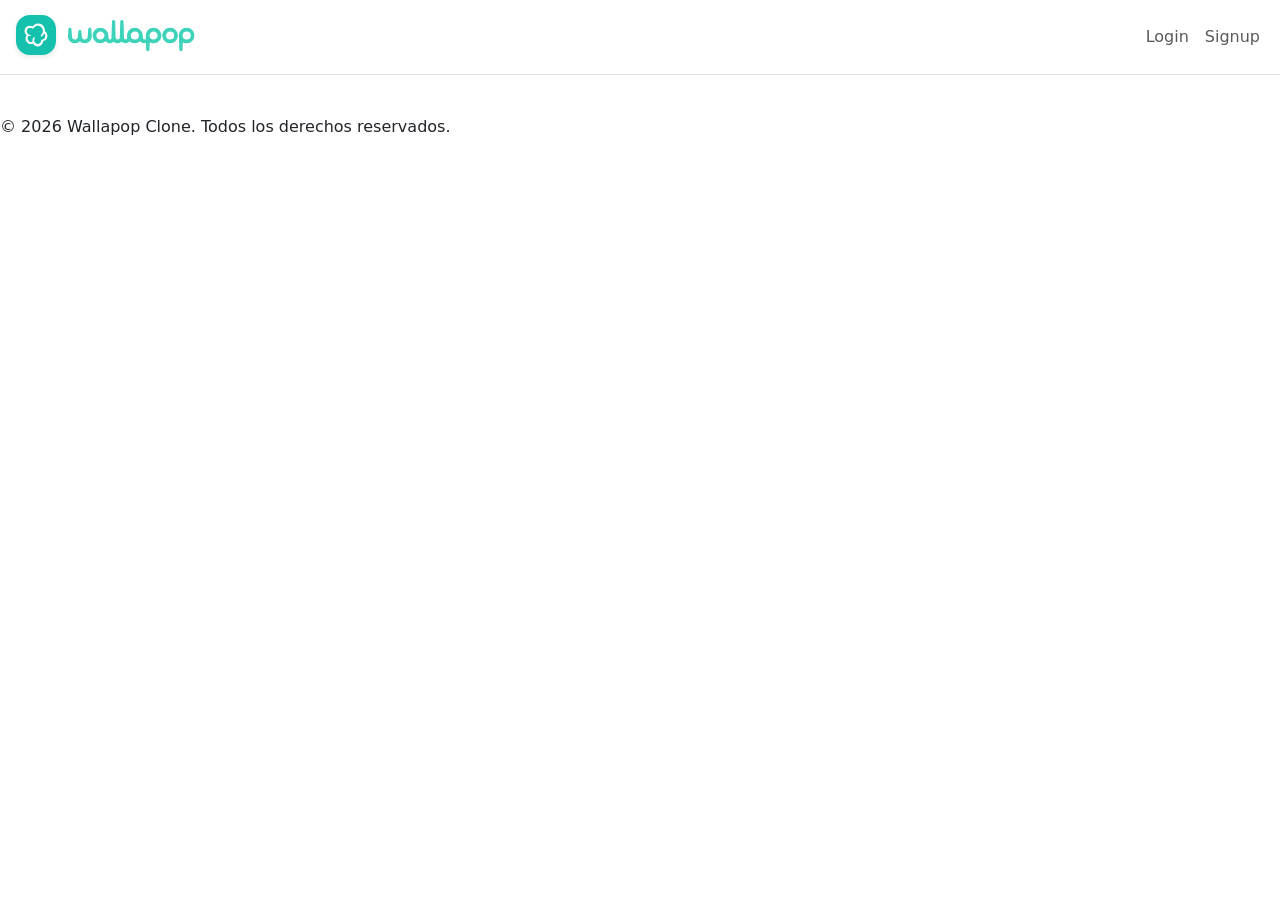
==== index.html @ 63a92ff1 "feat: Project wallapop using  JavaScrit and  html." ====
<!DOCTYPE html>
<html lang="es">

<head>
    <meta charset="UTF-8">
    <meta name="viewport" content="width=device-width, initial-scale=1.0">
    <title>Wallapop Practice</title>
    <link href="https://cdn.jsdelivr.net/npm/bootstrap@5.3.3/dist/css/bootstrap.min.css" rel="stylesheet">
    <script src="https://cdn.jsdelivr.net/npm/bootstrap@5.3.3/dist/js/bootstrap.bundle.min.js"></script>
    <link rel="stylesheet" href="./public/stylesheet/productsStyle.css">
    <link rel="stylesheet" href="./public/stylesheet/notificationStyle.css">
    <link rel="stylesheet" href="./public/stylesheet/spinnerStyle.css">
    <link rel="stylesheet" href="./public/stylesheet/products-new.css">
</head>

<body>
    <header>
        <nav class="navbar navbar-expand-lg navbar-light bg-white border-bottom">
            <div class="container-fluid">
                <a class="navbar-brand" href="/">
                    <img src="/public/images/logo-wallapop-home-v2.svg" class="logo">
                </a>
                <button class="navbar-toggler" type="button" data-bs-toggle="collapse" data-bs-target="#navbarNav">
                    <span class="navbar-toggler-icon"></span>
                </button>
                <div class="collapse navbar-collapse navbarNav" id="navbarNav">
                </div>
            </div>
        </nav>
    </header>

    <main id="main">
        <section class="notification-container"></section>
        <section class="filtros"></section>
        <section class="new-product"></section>
        <section class="products-container"></section>
    </main>
    <footer>
        <p>&copy; 2026 Wallapop Clone. Todos los derechos reservados.</p>
    </footer>
    <script src="index.js" type="module"></script>
</body>

</html>
---- public/stylesheet/productsStyle.css ----
.products-container {
    display: flex;
    flex-wrap: wrap;
    gap: 20px;
    justify-content: space-between;
    padding: 20px;
    gap: 1rem;
}

.producto-card {
    width: 250px;
    border-radius: 16px;
    overflow: hidden;
    background: #fff;
    box-shadow: 0 4px 12px rgba(0,0,0,0.08);
    transition: transform 0.2s ease, box-shadow 0.2s ease;
    cursor: pointer;
}

.producto-content {
    display: flex;
    flex-direction: column;
    padding: 20px;
}

.producto-card:hover {
    transform: translateY(-5px);
    box-shadow: 0 10px 20px rgba(0,0,0,0.15);
}

.producto-img {
    width: 100%;
    height: 180px;
    object-fit: cover;
}

.producto-content {
    padding: 15px;
}

.producto-content h3 {
    font-size: 18px;
    margin: 0 0 8px;
}

.producto-desc {
    font-size: 14px;
    color: #666;
    margin-bottom: 10px;
}

.producto-price {
    font-size: 18px;
    font-weight: bold;
    color: #2ecc71;
    margin-bottom: 8px;
}

.producto-type {
    display: inline-block;
    /* padding: 4px 10px; */
    border-radius: 20px;
    font-size: 1rem;
    margin-bottom: 10px;
}

/* vent */
.producto-type.sale {
    background: #e8f8f1;
    color: #27ae60;
}

/* //compr */
.producto-type.purchase {
    background: #eef3ff;
    color: #3b82f6;
}

.producto-tags {
    display: flex;
    flex-wrap: wrap;
    gap: 5px;
}

.tag {
    background: #f1f1f1;
    padding: 4px 8px;
    border-radius: 10px;
    font-size: 12px;
}


/* //PRODUCTO VACIO */

/* CONTENEDOR SIN PRODUCTOS */
.producto-card-empty {
    width: 100%;
    min-height: 60vh;

    display: flex;
    align-items: center;
    justify-content: center;

    padding: 40px;

    border: 2px dashed #d1d5db;
    border-radius: 18px;

    background: #f9fafb;

    font-size: 22px;
    font-weight: 600;
    color: #6b7280;

    text-align: center;

    margin: 30px auto;

    box-shadow:
        0 4px 10px rgba(0,0,0,0.03),
        inset 0 1px 0 rgba(255,255,255,0.5);
}
---- public/stylesheet/notificationStyle.css ----
/* NOTIFICACIÓN */
.toast-notification {
    position: fixed;
    top: 20px;
    right: 20px;

    min-width: 280px;
    max-width: 400px;

    padding: 14px 18px;
    border-radius: 10px;

    color: white;
    font-size: 14px;
    font-weight: 500;

    box-shadow: 0 8px 20px rgba(0,0,0,0.15);

    z-index: 9999;

    animation: slideIn 0.3s ease;
}

/* SUCCESS */
.toast-success {
    background: #16a34a;
}

/* ERROR */
.toast-error {
    background: #dc2626;
}

/* ANIMACIÓN */
@keyframes slideIn {
    from {
        opacity: 0;
        transform: translateX(100%);
    }

    to {
        opacity: 1;
        transform: translateX(0);
    }
}
---- public/stylesheet/spinnerStyle.css ----
.loading-container {
    width: 100%;
    min-height: 70vh;
    display: flex;
    align-items: center;
    justify-content: center;
    background: rgba(255, 255, 255, 0.75);
    backdrop-filter: blur(2px);
    border-radius: 18px;
}

/* HTML: <div class="loader"></div> */
.loader {
  width: 50px;
  aspect-ratio: 1;
  border-radius: 50%;
  border: 8px solid #0000;
  border-right-color: #ffa50097;
  position: relative;
  animation: l24 1s infinite linear;
}
.loader:before,
.loader:after {
  content: "";
  position: absolute;
  inset: -8px;
  border-radius: 50%;
  border: inherit;
  animation: inherit;
  animation-duration: 2s;
}
.loader:after {
  animation-duration: 4s;
}
@keyframes l24 {
  100% {transform: rotate(1turn)}
}
---- public/stylesheet/products-new.css ----
/* CONTENEDOR GENERAL */
.product-container {
    width: 100%;
    display: flex;
    justify-content: center;
    padding: 30px 20px;
    margin-bottom: 30px;
    animation: fadeIn 0.25s ease;
}

/* CARD */
.product-card {
    width: 100%;
    max-width: 1100px;
    /* justify-content: center; */
    background: #ffffff;
    border-radius: 18px;
    padding: 32px;
    box-shadow:  0 10px 30px rgba(0,0,0,0.06);
    border: 1px solid #e5e7eb;
}

/* HEADER */
.product-header {
    margin-bottom: 30px;
}

.product-header h2 {
    margin: 0 0 8px;
    font-size: 30px;
    font-weight: 700;
    color: #111827;
}

.product-header p {
    margin: 0;
    color: #6b7280;
    font-size: 14px;
}

/* FORM GRID */
.product-card form {
    display: grid;
    grid-template-columns: repeat(2, 1fr);
    gap: 24px;
}

/* DESCRIPTION FULL */
.product-card form .mb-3:nth-child(2) {
    grid-column: 1 / -1;
}

/* TAGS FULL */
.product-card form .mb-4 {
    grid-column: 1 / -1;
}

/* BUTTON FULL */
.btn-product {
    grid-column: 1 / -1;
}

/* LABELS */
.form-label {

    font-weight: 600;

    margin-bottom: 8px;

    color: #111827;
}

/* INPUTS */
.custom-input {

    width: 100%;
    height: 50px;

    border-radius: 12px !important;

    border: 1px solid #d1d5db !important;

    padding: 0 14px;

    transition: all 0.2s ease;

    box-shadow: none !important;
}

/* FOCUS */
.custom-input:focus {

    border-color: #111827 !important;

    transform: translateY(-1px);
}

/* TEXTAREA */
.textarea {
    min-height: 130px;
    resize: none;
    padding-top: 14px;
}

/* TAGS GRID */
.tags-grid {
    display: grid;
    grid-template-columns: repeat(auto-fit, minmax(170px, 1fr));
    gap: 14px;
}

/* TAG ITEM */
.tag-item {
    display: flex;
    align-items: center;
    gap: 10px;
    padding: 14px;
    border-radius: 12px;
    border: 1px solid #d1d5db;
    cursor: pointer;
    background: #fafafa;
    transition: all 0.2s ease;
    user-select: none;
}

/* HOVER */
.tag-item:hover {
    border-color: #111827;
    background: #f3f4f6;
    transform: translateY(-2px);
}

/* CHECKBOX */
.tag-item input[type="checkbox"] {
    width: 16px;
    height: 16px;
    accent-color: #111827;
}

/* BUTTON */
.btn-container {
    width: 100%;
    display: flex;
    justify-content: center;
    margin-top: 30px;
}
.btn-product {
    width: 30%;
    height: 54px;
    border: none;
    border-radius: 14px;
    background: #111827;
    color: white;
    font-size: 15px;
    font-weight: 600;
    transition: all 0.2s ease;
}

/* BUTTON HOVER */
.btn-product:hover {
    background: #000000;
    transform: translateY(-2px);
}

.btn-product:active {
    transform: scale(0.98);
}

@keyframes fadeIn {

    from {
        opacity: 0;
        transform: translateY(10px);
    }
    to {
        opacity: 1;
        transform: translateY(0);
    }
}

@media (max-width: 768px) {

    .product-card form {
        grid-template-columns: 1fr;
    }
    .product-card {
        padding: 24px;
    }
    .tags-grid {
        grid-template-columns: 1fr 1fr;
    }
}
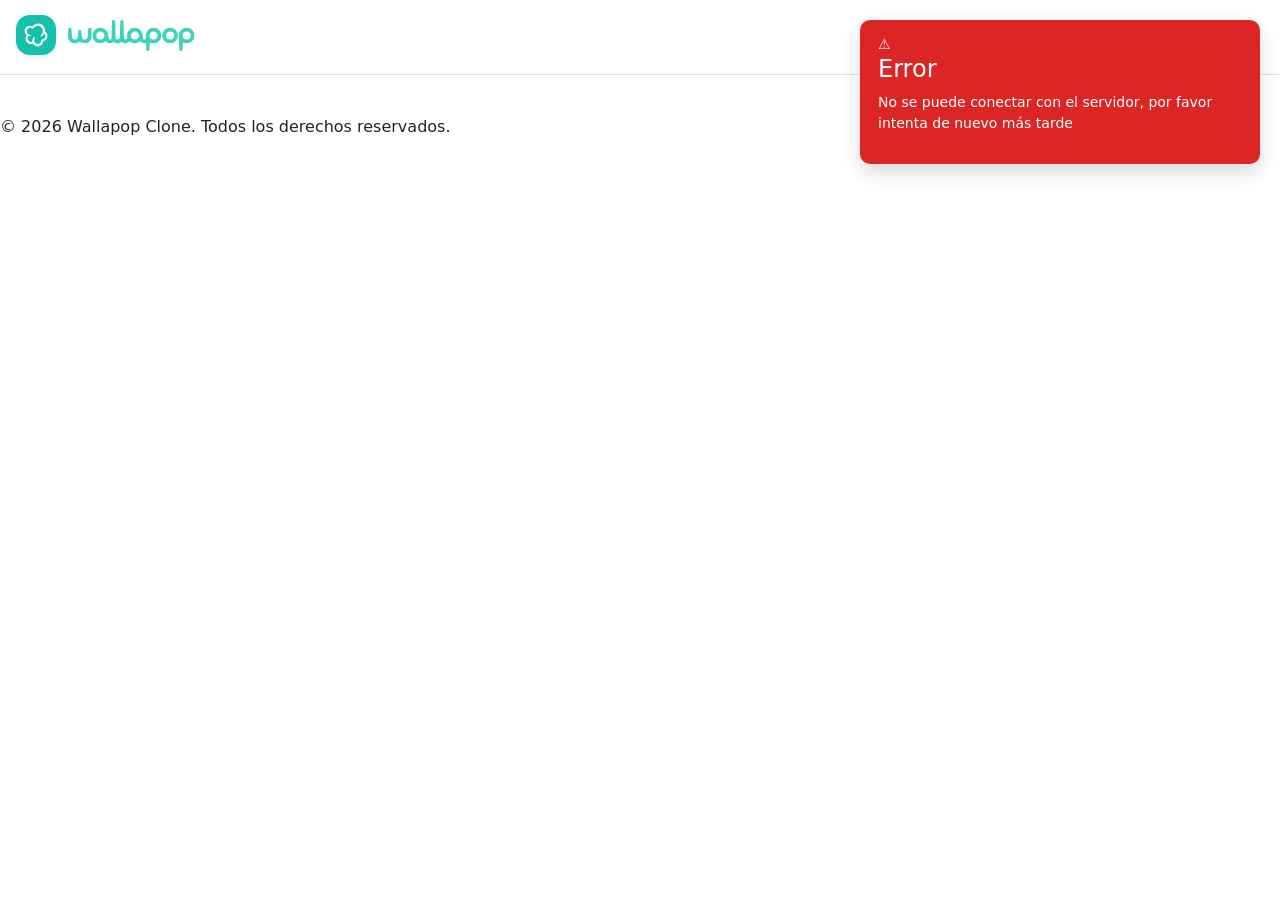
==== commit f3595341: "feat: implement product detail and edition views" ====
--- a/index.html
+++ b/index.html
@@ -30,6 +30,7 @@
     </header>
 
     <main id="main">
+        <section class="load-container"></section>
         <section class="notification-container"></section>
         <section class="filtros"></section>
         <section class="new-product"></section>
--- a/public/stylesheet/notificationStyle.css
+++ b/public/stylesheet/notificationStyle.css
@@ -1,8 +1,20 @@
-/* NOTIFICACIÓN */
-.toast-notification {
+.notification-container {
     position: fixed;
     top: 20px;
     right: 20px;
+
+    display: flex;
+    flex-direction: column;
+    gap: 10px;
+
+    z-index: 9999;
+}
+
+/* NOTIFICACIÓN */
+.toast-notification {
+    /* position: fixed;
+    top: 20px;
+    right: 20px; */
 
     min-width: 280px;
     max-width: 400px;
@@ -16,7 +28,7 @@
 
     box-shadow: 0 8px 20px rgba(0,0,0,0.15);
 
-    z-index: 9999;
+    /* z-index: 9999; */
 
     animation: slideIn 0.3s ease;
 }
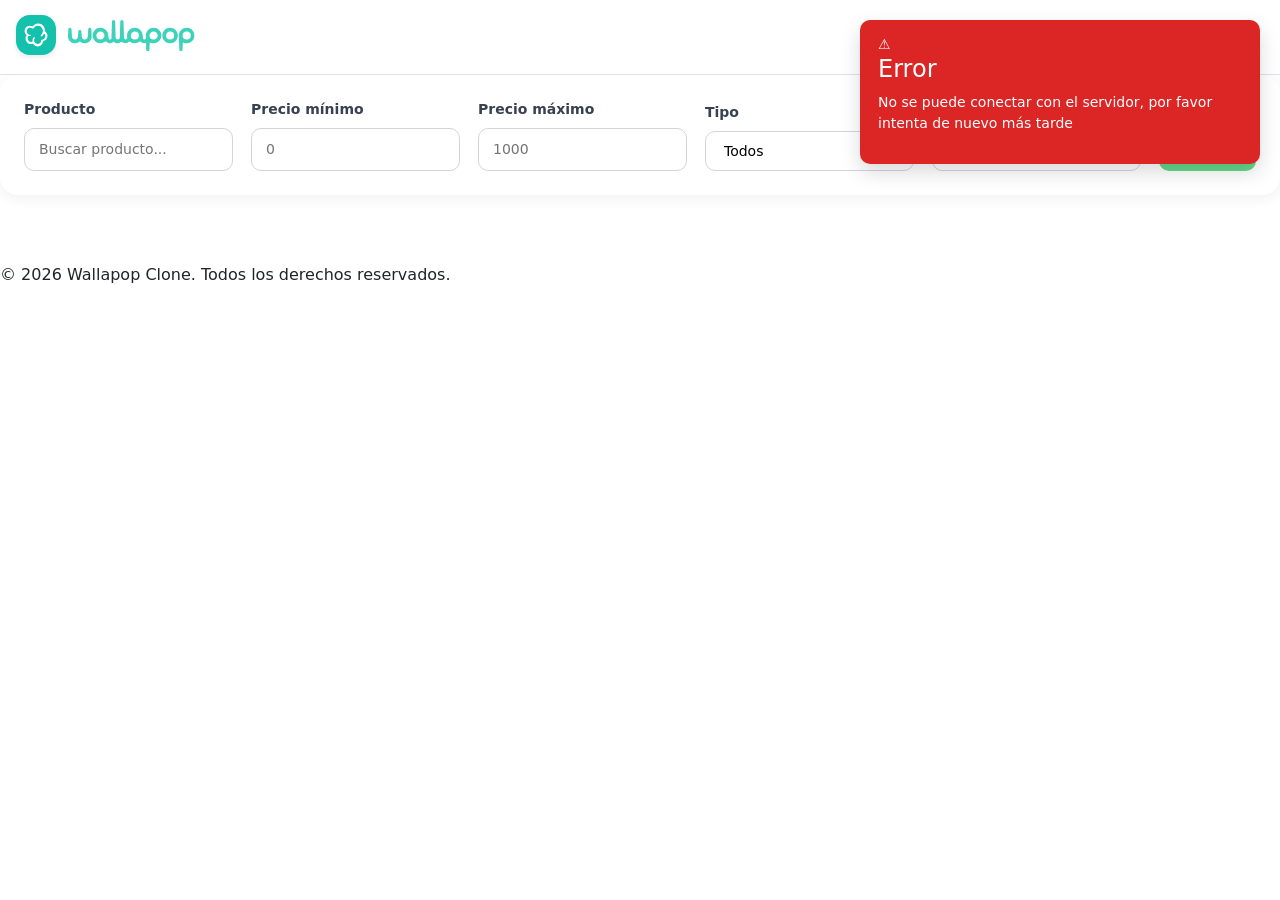
==== commit 257e09f9: "feat: implement product filters and filter UI" ====
--- a/index.html
+++ b/index.html
@@ -11,29 +11,26 @@
     <link rel="stylesheet" href="./public/stylesheet/notificationStyle.css">
     <link rel="stylesheet" href="./public/stylesheet/spinnerStyle.css">
     <link rel="stylesheet" href="./public/stylesheet/products-new.css">
+    <link rel="stylesheet" href="./public/stylesheet/headerStyle.css">
 </head>
 
 <body>
     <header>
         <nav class="navbar navbar-expand-lg navbar-light bg-white border-bottom">
             <div class="container-fluid">
-                <a class="navbar-brand" href="/">
-                    <img src="/public/images/logo-wallapop-home-v2.svg" class="logo">
-                </a>
-                <button class="navbar-toggler" type="button" data-bs-toggle="collapse" data-bs-target="#navbarNav">
-                    <span class="navbar-toggler-icon"></span>
-                </button>
-                <div class="collapse navbar-collapse navbarNav" id="navbarNav">
-                </div>
+                <a class="navbar-brand" href="/"><img src="/public/images/logo-wallapop-home-v2.svg" class="logo"></a>
+                <button class="navbar-toggler" type="button" data-bs-toggle="collapse" data-bs-target="#navbarNav"><span class="navbar-toggler-icon"></span></button>
+                <div class="collapse navbar-collapse navbarNav" id="navbarNav"></div>
             </div>
         </nav>
     </header>
 
     <main id="main">
+
+        <section class="notification-container"></section>
+        <section class="new-product"></section>
+        <section class="filter-container"></section>
         <section class="load-container"></section>
-        <section class="notification-container"></section>
-        <section class="filtros"></section>
-        <section class="new-product"></section>
         <section class="products-container"></section>
     </main>
     <footer>
--- a/public/stylesheet/productsStyle.css
+++ b/public/stylesheet/productsStyle.css
@@ -1,8 +1,18 @@
 .products-container {
     display: flex;
     flex-wrap: wrap;
+    flex-direction: column;
     gap: 20px;
     justify-content: space-between;
+    padding: 20px;
+    gap: 1rem;
+}
+
+.products-container-items {
+    display: flex;
+    flex-wrap: wrap;
+    gap: 20px;
+    justify-content: left;
     padding: 20px;
     gap: 1rem;
 }
@@ -12,7 +22,7 @@
     border-radius: 16px;
     overflow: hidden;
     background: #fff;
-    box-shadow: 0 4px 12px rgba(0,0,0,0.08);
+    box-shadow: 0 4px 12px rgba(0, 0, 0, 0.08);
     transition: transform 0.2s ease, box-shadow 0.2s ease;
     cursor: pointer;
 }
@@ -25,7 +35,7 @@
 
 .producto-card:hover {
     transform: translateY(-5px);
-    box-shadow: 0 10px 20px rgba(0,0,0,0.15);
+    box-shadow: 0 10px 20px rgba(0, 0, 0, 0.15);
 }
 
 .producto-img {
@@ -117,6 +127,85 @@
     margin: 30px auto;
 
     box-shadow:
-        0 4px 10px rgba(0,0,0,0.03),
-        inset 0 1px 0 rgba(255,255,255,0.5);
-}+        0 4px 10px rgba(0, 0, 0, 0.03),
+        inset 0 1px 0 rgba(255, 255, 255, 0.5);
+}
+
+/* SELECT PAGINACIÓN */
+.limit-select {
+
+    padding: 8px 14px;
+
+    border: 1px solid #d1d5db;
+    border-radius: 10px;
+
+    background-color: #ffffff;
+
+    font-size: 14px;
+    color: #111827;
+
+    cursor: pointer;
+
+    transition: all 0.2s ease;
+}
+
+/* HOVER */
+.limit-select:hover {
+
+    border-color: #9ca3af;
+}
+
+/* FOCUS */
+.limit-select:focus {
+
+    outline: none;
+
+    border-color: #2563eb;
+
+    box-shadow: 0 0 0 3px rgba(37,99,235,0.2);
+}
+
+
+
+/* PAGINACION */
+.pagination-container {
+    display: flex;
+    justify-content: center;
+    align-items: center;
+    gap: 14px;
+    margin-top: 30px;
+    flex-wrap: wrap;
+}
+
+/* BOTONES GENERALES */
+.pagination-number {
+    border: none;
+    background-color: #ffffff;
+    border: 1px solid #d1d5db;
+    padding: 10px 16px;
+    border-radius: 10px;
+    cursor: pointer;
+    font-size: 14px;
+    font-weight: 500;
+    transition: all 0.2s ease;
+}
+
+/* HOVER */
+.pagination-number:hover {
+    background-color: #f3f4f6;
+    transform: translateY(-2px);
+}
+
+/* BOTÓN ACTIVO */
+.pagination-number.active {
+    background-color: #2563eb;
+    color: white;
+    border-color: #2563eb;
+}
+
+/* CONTENEDOR NÚMEROS */
+.pagination-pages {
+    display: flex;
+    gap: 8px;
+    flex-wrap: wrap;
+}
--- a/public/stylesheet/spinnerStyle.css
+++ b/public/stylesheet/spinnerStyle.css
@@ -1,12 +1,27 @@
 .loading-container {
-    width: 100%;
-    min-height: 70vh;
-    display: flex;
-    align-items: center;
-    justify-content: center;
-    background: rgba(255, 255, 255, 0.75);
-    backdrop-filter: blur(2px);
-    border-radius: 18px;
+  width: 100%;
+  min-height: 70vh;
+  display: flex;
+  align-items: center;
+  justify-content: center;
+  background: rgba(255, 255, 255, 0.75);
+  backdrop-filter: blur(2px);
+  border-radius: 18px;
+}
+
+/* OVERLAY */
+.loading-overlay {
+  position: fixed;
+  top: 0;
+  left: 0;
+  width: 100%;
+  height: 100vh;
+  background-color: rgba(255, 255, 255, 0.7);
+  display: flex;
+  justify-content: center;
+  align-items: center;
+  z-index: 99999;
+  backdrop-filter: blur(2px);
 }
 
 /* HTML: <div class="loader"></div> */
@@ -19,6 +34,7 @@
   position: relative;
   animation: l24 1s infinite linear;
 }
+
 .loader:before,
 .loader:after {
   content: "";
@@ -29,9 +45,13 @@
   animation: inherit;
   animation-duration: 2s;
 }
+
 .loader:after {
   animation-duration: 4s;
 }
+
 @keyframes l24 {
-  100% {transform: rotate(1turn)}
+  100% {
+    transform: rotate(1turn)
+  }
 }
--- a/public/stylesheet/products-new.css
+++ b/public/stylesheet/products-new.css
@@ -75,23 +75,16 @@
 
     width: 100%;
     height: 50px;
-
     border-radius: 12px !important;
-
     border: 1px solid #d1d5db !important;
-
     padding: 0 14px;
-
     transition: all 0.2s ease;
-
     box-shadow: none !important;
 }
 
 /* FOCUS */
 .custom-input:focus {
-
     border-color: #111827 !important;
-
     transform: translateY(-1px);
 }
 
@@ -143,14 +136,22 @@
     display: flex;
     justify-content: center;
     margin-top: 30px;
+    gap: 1rem;
 }
 .btn-product {
-    width: 30%;
+    background: #64d88b;
+    color: rgb(14, 13, 13);
+}
+.btn-cancel {
+    background: #d86464;
+    color: rgb(14, 13, 13);
+}
+
+.btn-formnew {
+    width: 20%;
     height: 54px;
     border: none;
     border-radius: 14px;
-    background: #111827;
-    color: white;
     font-size: 15px;
     font-weight: 600;
     transition: all 0.2s ease;
@@ -158,11 +159,18 @@
 
 /* BUTTON HOVER */
 .btn-product:hover {
-    background: #000000;
+    background: #52c67a;
     transform: translateY(-2px);
 }
+.btn-cancel:hover {
+    background: #bf4a4a;
+    transform: translateY(-2px);
+}
 
 .btn-product:active {
+    transform: scale(0.98);
+}
+.btn-cancel:active {
     transform: scale(0.98);
 }
 
--- a/public/stylesheet/headerStyle.css
+++ b/public/stylesheet/headerStyle.css
@@ -0,0 +1,67 @@
+/* FORMULARIO */
+.filters-form {
+    display: flex;
+    flex-wrap: wrap;
+    gap: 18px;
+    padding: 24px;
+    background-color: #ffffff;
+    border-radius: 18px;
+    box-shadow: 0 4px 14px rgba(0, 0, 0, 0.06);
+    margin-bottom: 28px;
+    align-items: end;
+}
+
+/* GRUPO */
+.filter-group {
+    display: flex;
+    flex-direction: column;
+    gap: 8px;
+    flex: 1;
+    min-width: 180px;
+}
+
+/* LABEL */
+.filter-label {
+    font-size: 14px;
+    font-weight: 600;
+    color: #374151;
+}
+
+/* INPUTS Y SELECTS */
+.filter-input,
+.filter-select {
+    padding: 10px 14px;
+    border: 1px solid #d1d5db;
+    border-radius: 10px;
+    background-color: #ffffff;
+    font-size: 14px;
+    transition: all 0.2s ease;
+}
+
+/* FOCUS */
+.filter-input:focus,
+.filter-select:focus {
+    outline: none;
+    border-color: #64d88b;
+    box-shadow: 0 0 0 3px rgba(100, 216, 139, 0.2);
+}
+
+/* BOTÓN */
+.filter-button {
+    padding: 11px 24px;
+    border: none;
+    border-radius: 10px;
+    background-color: #64d88b;
+    color: white;
+    font-size: 14px;
+    font-weight: 600;
+    cursor: pointer;
+    transition: all 0.2s ease;
+    height: fit-content;
+}
+
+/* HOVER */
+.filter-button:hover {
+    background-color: #52c67a;
+    transform: translateY(-2px);
+}
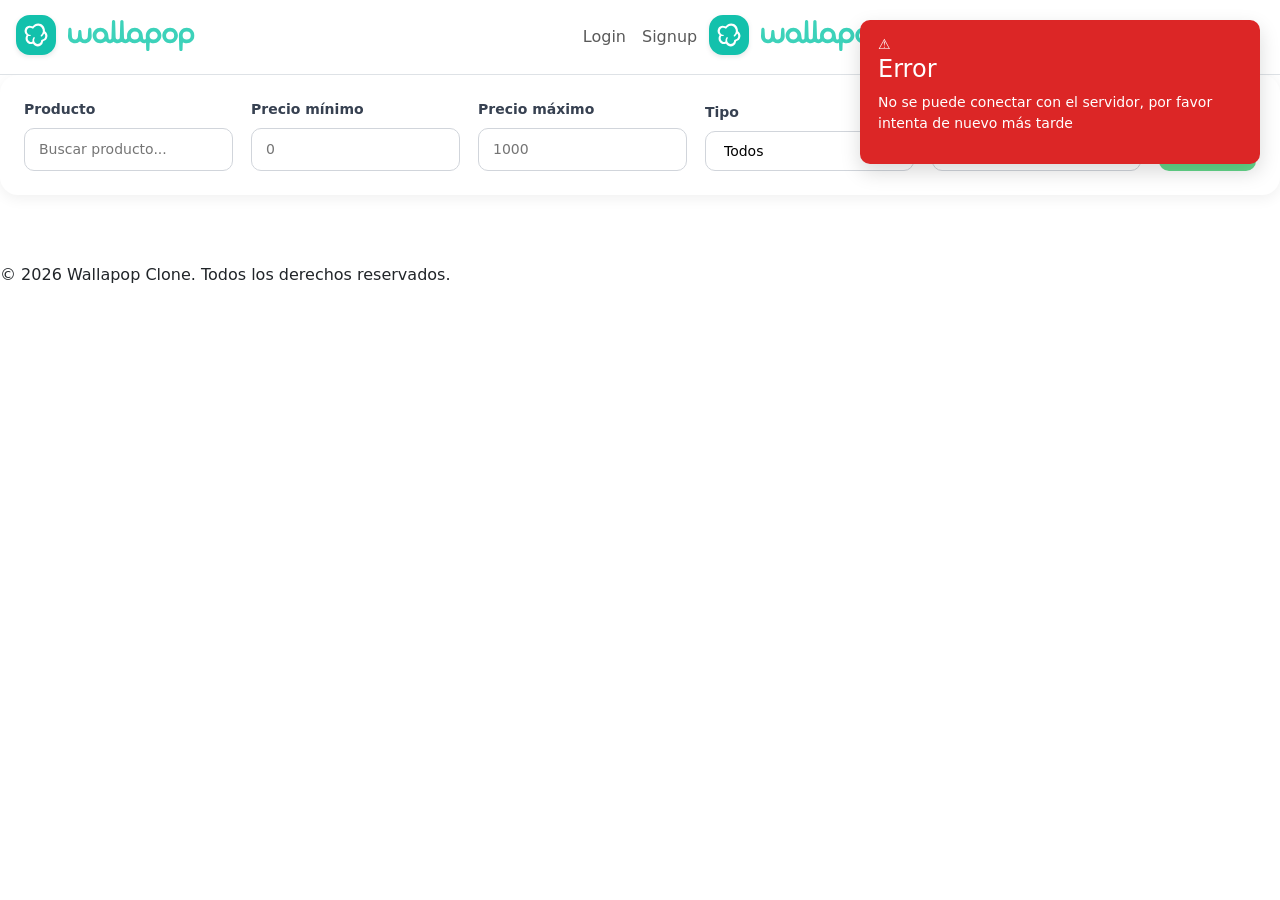
==== commit 2797c264: "Merge branch 'main' into master" ====
--- a/index.html
+++ b/index.html
@@ -21,6 +21,14 @@
                 <a class="navbar-brand" href="/"><img src="/public/images/logo-wallapop-home-v2.svg" class="logo"></a>
                 <button class="navbar-toggler" type="button" data-bs-toggle="collapse" data-bs-target="#navbarNav"><span class="navbar-toggler-icon"></span></button>
                 <div class="collapse navbar-collapse navbarNav" id="navbarNav"></div>
+                <a class="navbar-brand" href="/">
+                    <img src="/public/images/logo-wallapop-home-v2.svg" class="logo">
+                </a>
+                <button class="navbar-toggler" type="button" data-bs-toggle="collapse" data-bs-target="#navbarNav">
+                    <span class="navbar-toggler-icon"></span>
+                </button>
+                <div class="collapse navbar-collapse navbarNav" id="navbarNav">
+                </div>
             </div>
         </nav>
     </header>
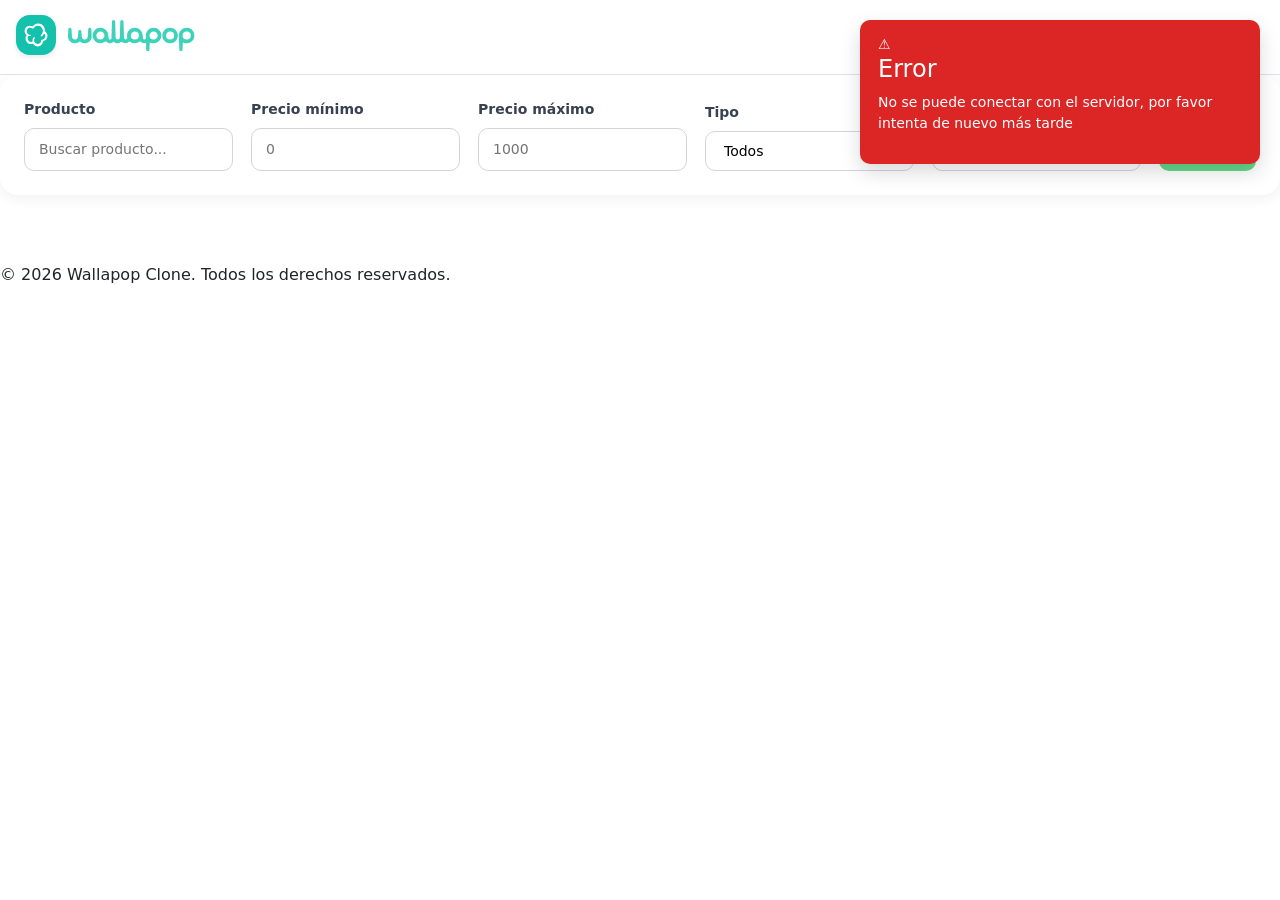
==== commit 2a978ea5: "fix index navbar" ====
--- a/index.html
+++ b/index.html
@@ -16,19 +16,11 @@
 
 <body>
     <header>
-        <nav class="navbar navbar-expand-lg navbar-light bg-white border-bottom">
+          <nav class="navbar navbar-expand-lg navbar-light bg-white border-bottom">
             <div class="container-fluid">
                 <a class="navbar-brand" href="/"><img src="/public/images/logo-wallapop-home-v2.svg" class="logo"></a>
                 <button class="navbar-toggler" type="button" data-bs-toggle="collapse" data-bs-target="#navbarNav"><span class="navbar-toggler-icon"></span></button>
                 <div class="collapse navbar-collapse navbarNav" id="navbarNav"></div>
-                <a class="navbar-brand" href="/">
-                    <img src="/public/images/logo-wallapop-home-v2.svg" class="logo">
-                </a>
-                <button class="navbar-toggler" type="button" data-bs-toggle="collapse" data-bs-target="#navbarNav">
-                    <span class="navbar-toggler-icon"></span>
-                </button>
-                <div class="collapse navbar-collapse navbarNav" id="navbarNav">
-                </div>
             </div>
         </nav>
     </header>
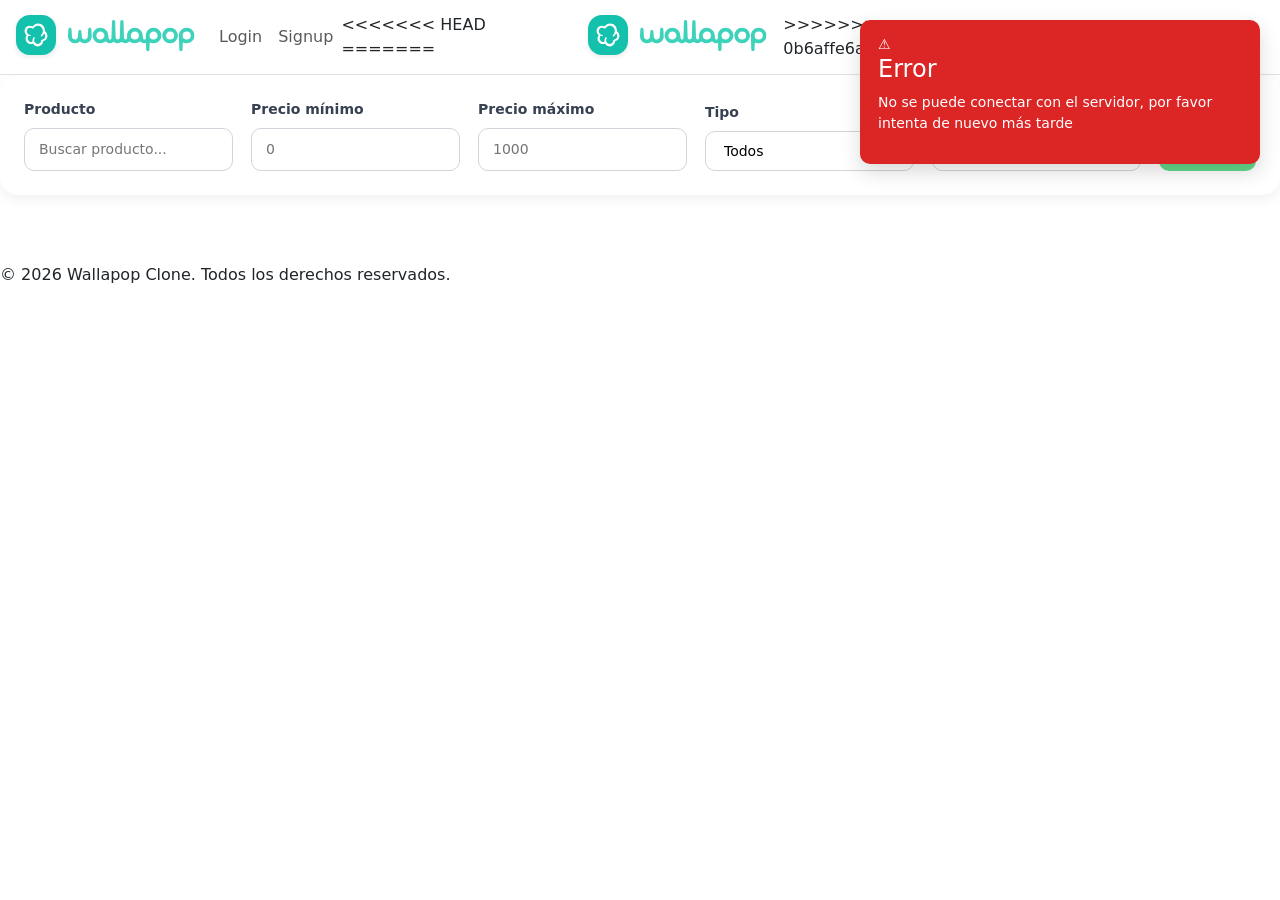
==== commit 75d1953f: "fix index navbar" ====
--- a/index.html
+++ b/index.html
@@ -21,6 +21,17 @@
                 <a class="navbar-brand" href="/"><img src="/public/images/logo-wallapop-home-v2.svg" class="logo"></a>
                 <button class="navbar-toggler" type="button" data-bs-toggle="collapse" data-bs-target="#navbarNav"><span class="navbar-toggler-icon"></span></button>
                 <div class="collapse navbar-collapse navbarNav" id="navbarNav"></div>
+<<<<<<< HEAD
+=======
+                <a class="navbar-brand" href="/">
+                    <img src="/public/images/logo-wallapop-home-v2.svg" class="logo">
+                </a>
+                <button class="navbar-toggler" type="button" data-bs-toggle="collapse" data-bs-target="#navbarNav">
+                    <span class="navbar-toggler-icon"></span>
+                </button>
+                <div class="collapse navbar-collapse navbarNav" id="navbarNav">
+                </div>
+>>>>>>> 0b6affe6a263fde502895e170a9f0748ebd50119
             </div>
         </nav>
     </header>
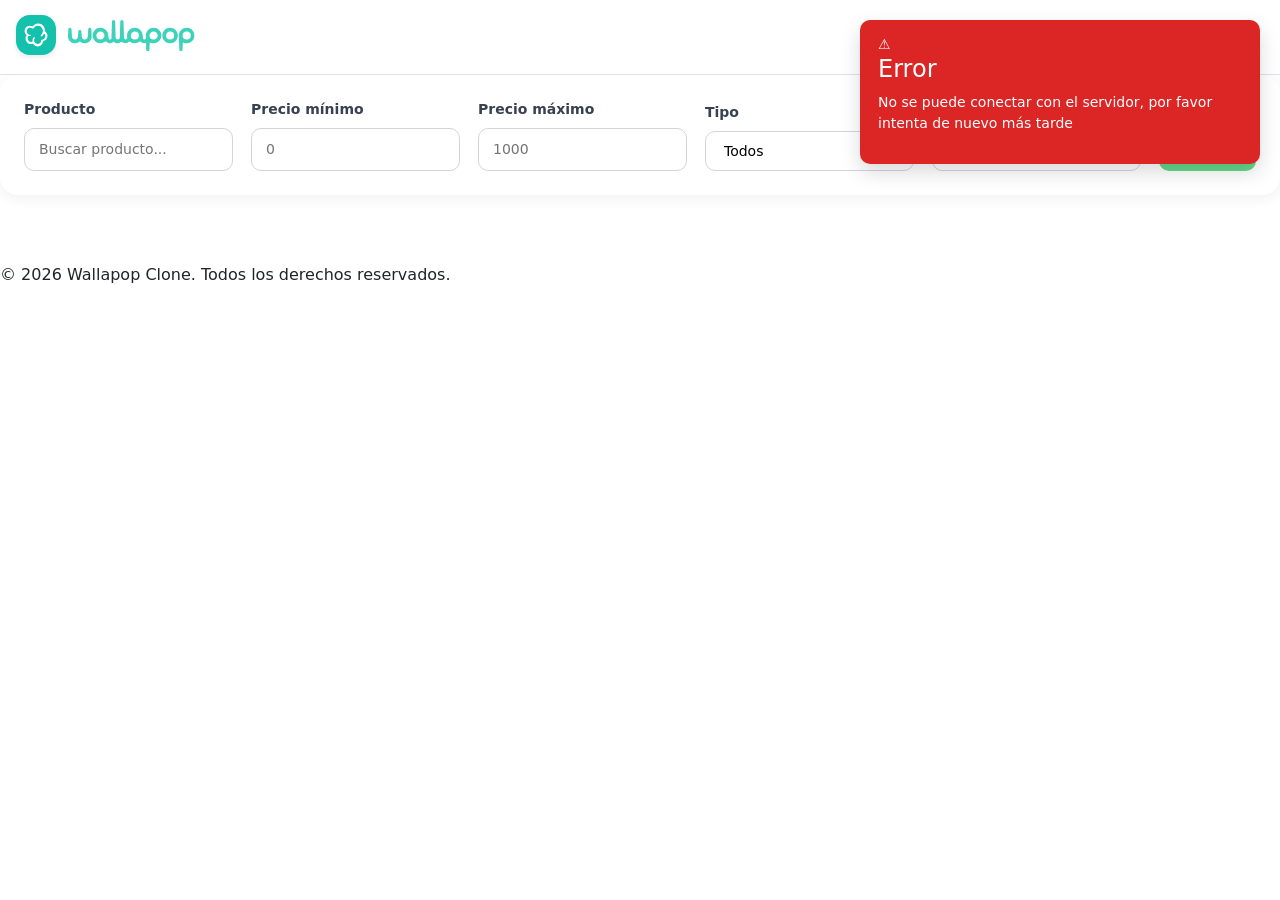
==== commit 1d661a3e: "fix index navbar" ====
--- a/index.html
+++ b/index.html
@@ -21,17 +21,6 @@
                 <a class="navbar-brand" href="/"><img src="/public/images/logo-wallapop-home-v2.svg" class="logo"></a>
                 <button class="navbar-toggler" type="button" data-bs-toggle="collapse" data-bs-target="#navbarNav"><span class="navbar-toggler-icon"></span></button>
                 <div class="collapse navbar-collapse navbarNav" id="navbarNav"></div>
-<<<<<<< HEAD
-=======
-                <a class="navbar-brand" href="/">
-                    <img src="/public/images/logo-wallapop-home-v2.svg" class="logo">
-                </a>
-                <button class="navbar-toggler" type="button" data-bs-toggle="collapse" data-bs-target="#navbarNav">
-                    <span class="navbar-toggler-icon"></span>
-                </button>
-                <div class="collapse navbar-collapse navbarNav" id="navbarNav">
-                </div>
->>>>>>> 0b6affe6a263fde502895e170a9f0748ebd50119
             </div>
         </nav>
     </header>
